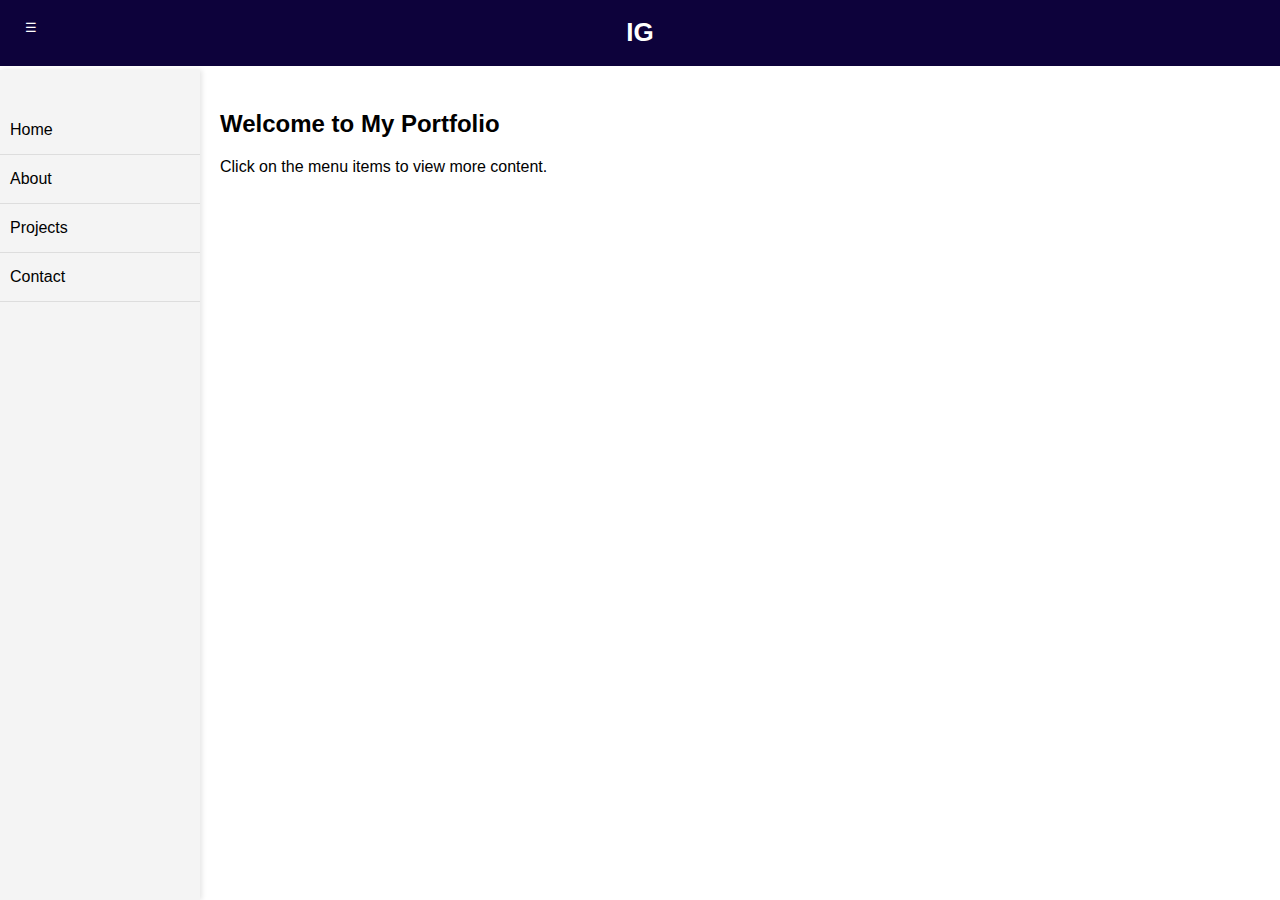
==== index.html @ 18b6325c "savepoint" ====
<!DOCTYPE html>
<html lang="en">
<head>
    <meta charset="UTF-8">
    <meta name="viewport" content="width=device-width, initial-scale=1.0">
    <title>Portfolio</title>
    <link rel="stylesheet" href="styles.css">
</head>
<body>
    <header>
        <h1>IG</h1>
    </header>

    <button class="menu-toggle">☰</button>

    <div class="container">
        <nav class="sidebar">
            <ul>
                <li onclick="loadPage('pages/home.html')">Home</li>
                <li onclick="loadPage('pages/about.html')">About</li>
                <li onclick="loadPage('pages/projects.html')">Projects</li>
                <li onclick="loadPage('pages/contact.html')">Contact</li>
            </ul>
        </nav>
        <div class="content" id="content">
            <h2>Welcome to My Portfolio</h2>
            <p>Click on the menu items to view more content.</p>
        </div>
    </div>

    <script src="scripts.js"></script>
</body>
</html>
---- styles.css ----
/* Estilo geral */
body {
    margin: 0;
    font-family: Arial, sans-serif;
    display: flex;
    flex-direction: column;
    height: 100vh;
}

/* Tema no topo */
header {
    background-color: #0d023b;
    color: white;
    /* padding: 1px 1px; */
    text-align: center;
    position: fixed;
    top: 0;
    width: 100%;
    font-size: 13px;
    margin:0;
}

/* Layout principal */
.container {
    display: flex;
    margin-top: 70px; /* Espaço para compensar o header fixo */
    flex-grow: 1;
}

/* Menu lateral */
.sidebar {
    width: 200px;
    background-color: #f4f4f4;
    box-shadow: 2px 0 5px rgba(0, 0, 0, 0.1);
    overflow: auto;
    transition: transform 0.3s ease;
    padding-top: 20px; /* Ajuste para evitar sobreposição com o header */
}

.sidebar.hidden {
    transform: translateX(-200px);
}

.sidebar ul {
    list-style: none;
    padding: 0;
}

.sidebar li {
    padding: 15px 10px;
    border-bottom: 1px solid #ddd;
}

.sidebar li:hover {
    background-color: #ddd;
    cursor: pointer;
}

/* Conteúdo principal */
.content {
    flex-grow: 1;
    padding: 20px;
}

/* Botão de menu */
.menu-toggle {
    position: fixed;
    left: 10px;
    top: 10px;
    background-color: #0d023b;
    color: white;
    border: none;
    padding: 10px 15px;
    cursor: pointer;
    z-index: 1000;
}
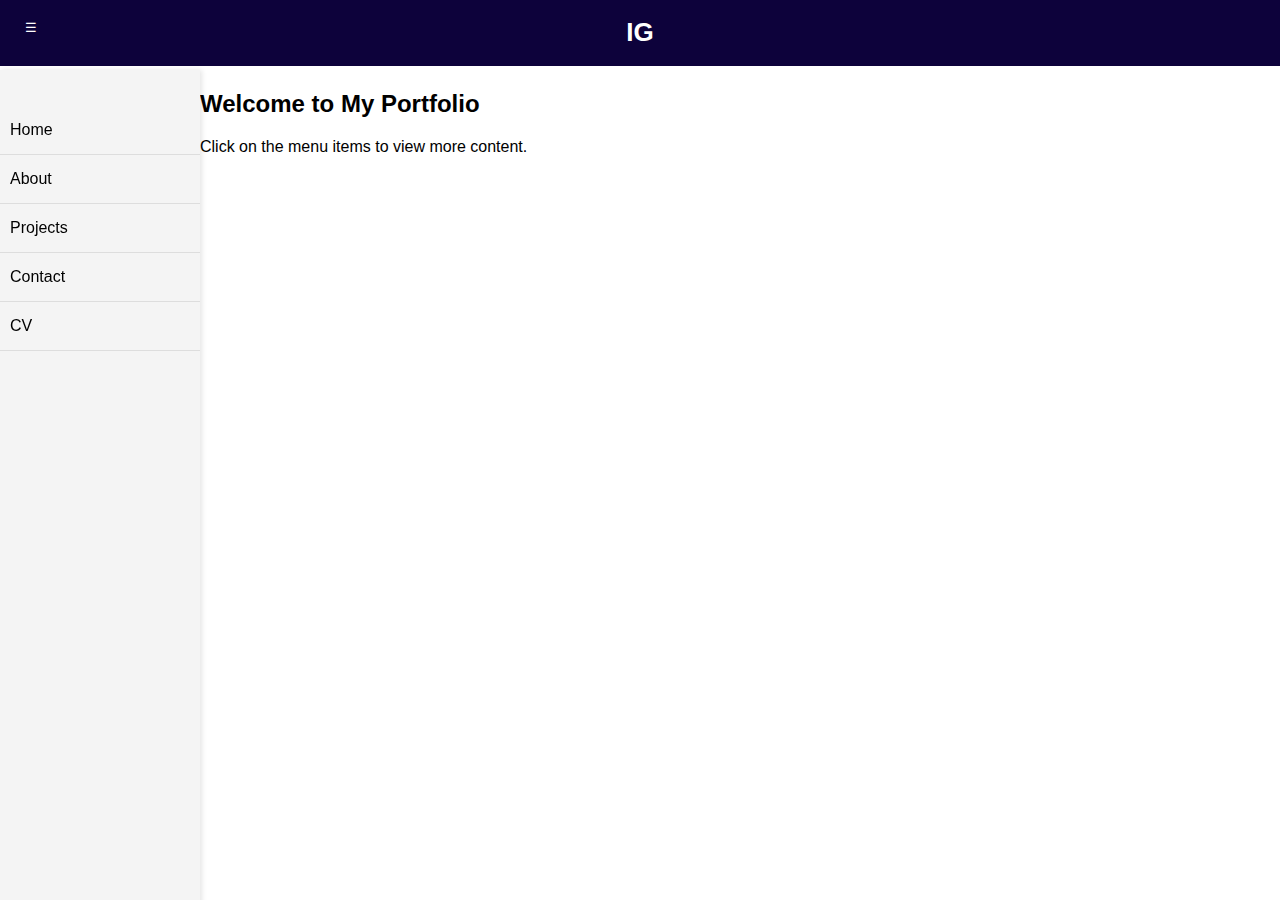
==== commit 8185cd2f: "completed information" ====
--- a/index.html
+++ b/index.html
@@ -20,6 +20,7 @@
                 <li onclick="loadPage('pages/about.html')">About</li>
                 <li onclick="loadPage('pages/projects.html')">Projects</li>
                 <li onclick="loadPage('pages/contact.html')">Contact</li>
+                <li onclick="showPDF('files/cv.pdf')">CV</li>
             </ul>
         </nav>
         <div class="content" id="content">
--- a/styles.css
+++ b/styles.css
@@ -34,7 +34,9 @@
     box-shadow: 2px 0 5px rgba(0, 0, 0, 0.1);
     overflow: auto;
     transition: transform 0.3s ease;
-    padding-top: 20px; /* Ajuste para evitar sobreposição com o header */
+    padding-top: 20px;
+    height: 100vh; /* Define a altura fixa como 100% da altura da janela */
+    position: fixed; /* Fixa o menu lateral para não ser afetado pelo conteúdo */
 }
 
 .sidebar.hidden {
@@ -59,7 +61,9 @@
 /* Conteúdo principal */
 .content {
     flex-grow: 1;
-    padding: 20px;
+    padding: 0; /* Remove padding para que o PDF ocupe toda a área */
+    margin-left: 200px;
+    height: calc(100vh - 70px); /* Garante que a altura ocupe o espaço abaixo do header */
 }
 
 /* Botão de menu */
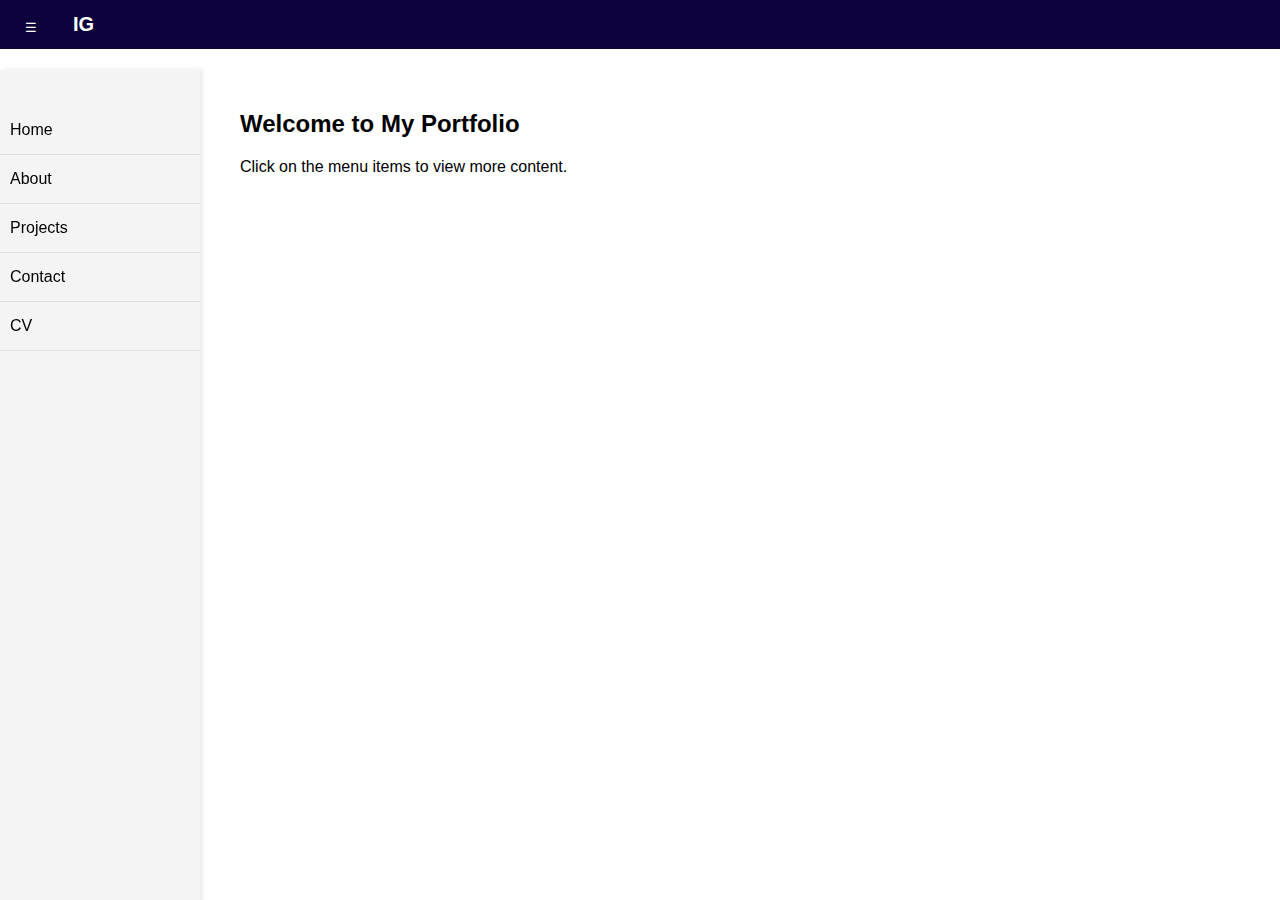
==== commit d78f6edb: "adjust code format and comments" ====
--- a/index.html
+++ b/index.html
@@ -1,34 +1,39 @@
 <!DOCTYPE html>
 <html lang="en">
 <head>
+    <!-- Sets the character encoding for the document -->
     <meta charset="UTF-8">
+    <!-- Ensures the page is responsive and scales correctly on all devices -->
     <meta name="viewport" content="width=device-width, initial-scale=1.0">
+    <!-- Sets the title of the document, displayed in the browser tab -->
     <title>Portfolio</title>
+    <!-- Links the external CSS file for styling -->
     <link rel="stylesheet" href="styles.css">
 </head>
 <body>
-    <header>
-        <h1>IG</h1>
+    <header>                                                                        <!-- Header section at the top of the page -->
+        <h1>IG</h1>                                                                 <!-- Displays the title "IG" inside the header -->
     </header>
 
-    <button class="menu-toggle">☰</button>
+    <button class="menu-toggle">☰</button>                                         <!-- Button to toggle the visibility of the sidebar menu -->
 
-    <div class="container">
-        <nav class="sidebar">
+    <div class="container">                                                         <!-- Main container for layout -->
+        <nav class="sidebar">                                                       <!-- Sidebar navigation menu -->
             <ul>
-                <li onclick="loadPage('pages/home.html')">Home</li>
-                <li onclick="loadPage('pages/about.html')">About</li>
-                <li onclick="loadPage('pages/projects.html')">Projects</li>
-                <li onclick="loadPage('pages/contact.html')">Contact</li>
-                <li onclick="showPDF('files/cv.pdf')">CV</li>
+                <li onclick="loadPage('pages/home.html')">Home</li>                 <!-- Navigation item for the "Home" page -->
+                <li onclick="loadPage('pages/about.html')">About</li>               <!-- Navigation item for the "About" page -->
+                <li onclick="loadPage('pages/projects.html')">Projects</li>         <!-- Navigation item for the "Projects" page -->
+                <li onclick="loadPage('pages/contact.html')">Contact</li>           <!-- Navigation item for the "Contact" page -->
+                <li onclick="loadPage('pages/cv.html')">CV</li>                     <!-- Navigation item for the "CV" page -->
             </ul>
         </nav>
-        <div class="content" id="content">
-            <h2>Welcome to My Portfolio</h2>
+        
+        <div class="content" id="content">                                          <!-- Main content area -->
+            <h2>Welcome to My Portfolio</h2>                                        <!-- Default welcome message -->
             <p>Click on the menu items to view more content.</p>
         </div>
     </div>
 
-    <script src="scripts.js"></script>
+    <script src="scripts.js"></script>                                              <!-- Links the external JavaScript file for interactivity -->
 </body>
 </html>
--- a/styles.css
+++ b/styles.css
@@ -1,80 +1,107 @@
-/* Estilo geral */
+/* General style for the body element */
 body {
-    margin: 0;
-    font-family: Arial, sans-serif;
-    display: flex;
-    flex-direction: column;
-    height: 100vh;
+    margin              : 0                 ; /* Removes default margin                                 */
+    font-family         : Arial, sans-serif ; /* Sets font family                                       */
+    display             : flex              ; /* Enables flexbox layout                                 */
+    flex-direction      : column            ; /* Stacks elements vertically                             */
+    height              : 100vh             ; /* Sets the height to the full viewport height            */
+}       
+
+/* Top header style */
+header {
+    background-color    : #0d023b         ; /* Sets the background color                              */
+    color               : white           ; /* Sets the text color                                    */
+    padding             : 13px 13px         ; /* Adds padding inside the header                         */
+    text-align          : left              ; /* Aligns the text to the left                            */
+    position            : fixed             ; /* Fixes the header at the top                            */
+    top                 : 0                 ; /* Positions the header at the top of the page            */
+    width               : 100%              ; /* Ensures the header spans the full width                */
+    display             : flex              ; /* Enables flexbox for alignment                          */
+    align-items         : center            ; /* Vertically centers the header content                  */
+    justify-content     : space-between     ; /* Spaces out items in the header                         */
+    box-sizing          : border-box        ; /* Includes padding and border in the width and height    */
 }
 
-/* Tema no topo */
-header {
-    background-color: #0d023b;
-    color: white;
-    /* padding: 1px 1px; */
-    text-align: center;
-    position: fixed;
-    top: 0;
-    width: 100%;
-    font-size: 13px;
-    margin:0;
+/* Header title style */
+header h1 {
+    margin              : 0                 ; /* Removes default margin from the title                  */
+    font-size           : 20px              ; /* Adjusts the title font size                            */
+    padding-left        : 60px              ; /* Adds space between the button and the title            */
 }
 
-/* Layout principal */
-.container {
-    display: flex;
-    margin-top: 70px; /* Espaço para compensar o header fixo */
-    flex-grow: 1;
+/* Menu toggle button style */
+.menu-toggle {
+    position            : fixed             ; /* Fixes the button in place                              */
+    left                : 20px              ; /* Positions the button 20px from the left                */
+    top                 : 15px              ; /* Positions the button 15px from the top                 */
+    background-color    : #4CAF50         ; /* Sets the button background color                       */
+    color               : white           ; /* Sets the button text color                             */
+    border              : none              ; /* Removes the default border                             */
+    padding             : 10px 15px         ; /* Adds padding inside the button                         */
+    cursor              : pointer           ; /* Changes the cursor to a pointer on hover               */
+    z-index             : 1000              ; /* Ensures the button appears above other elements        */
 }
 
-/* Menu lateral */
-.sidebar {
-    width: 200px;
-    background-color: #f4f4f4;
-    box-shadow: 2px 0 5px rgba(0, 0, 0, 0.1);
-    overflow: auto;
-    transition: transform 0.3s ease;
-    padding-top: 20px;
-    height: 100vh; /* Define a altura fixa como 100% da altura da janela */
-    position: fixed; /* Fixa o menu lateral para não ser afetado pelo conteúdo */
+/* Main layout container */
+.container {
+    display             : flex              ; /* Creates a flexbox container                            */
+    margin-top          : 70px              ; /* Adds space to account for the fixed header             */
+    flex-grow           : 1                 ; /* Ensures the container fills available space            */
 }
 
-.sidebar.hidden {
-    transform: translateX(-200px);
+/* Sidebar (menu) style */
+.sidebar {
+    width               : 200px             ; /* Sets the width of the sidebar                          */
+    background-color    : #f4f4f4         ; /* Sets the sidebar background color                      */
+    box-shadow          : 2px 0 5px rgba(0, 0, 0, 0.1); /* Adds a subtle shadow to the sidebar        */
+    overflow            : auto              ; /* Ensures content inside is scrollable if it overflows   */
+    transition          : transform 0.3s ease; /* Smoothly animates the sidebar when toggling           */
+    padding-top         : 20px              ; /* Adds padding to the top of the sidebar                 */
+    height              : 100vh             ; /* Makes the sidebar the full height of the viewport      */
+    position            : fixed             ; /* Fixes the sidebar in place                             */
 }
 
-.sidebar ul {
-    list-style: none;
-    padding: 0;
+/* Style for the hidden sidebar */
+.sidebar.hidden {
+    transform           : translateX(-200px); /* Moves the sidebar off-screen                           */
 }
 
-.sidebar li {
-    padding: 15px 10px;
-    border-bottom: 1px solid #ddd;
+/* Sidebar list style */
+.sidebar ul {
+    list-style          : none              ; /* Removes default list bullets                           */
+    padding             : 0                 ; /* Removes default padding                                */
 }
 
-.sidebar li:hover {
-    background-color: #ddd;
-    cursor: pointer;
+/* Sidebar list item style */
+.sidebar li {
+    padding             : 15px 10px         ; /* Adds padding to each list item                         */
+    border-bottom       : 1px solid #ddd  ; /* Adds a border below each list item                     */
 }
 
-/* Conteúdo principal */
-.content {
-    flex-grow: 1;
-    padding: 0; /* Remove padding para que o PDF ocupe toda a área */
-    margin-left: 200px;
-    height: calc(100vh - 70px); /* Garante que a altura ocupe o espaço abaixo do header */
+/* Hover effect for sidebar list items */
+.sidebar li:hover {
+    background-color    : #ddd            ; /* Changes background color on hover                      */
+    cursor              : pointer           ; /* Changes cursor to a pointer on hover                   */
 }
 
-/* Botão de menu */
+/* Main content style */
+.content {
+    flex-grow           : 1                 ; /* Expands the content area to fill available space       */
+    padding             : 20px              ; /* Adds padding inside the content area                   */
+    margin-left         : 220px             ; /* Leaves space for the visible sidebar                   */
+    transition          : margin-left 0.3s ease; /* Smooth animation for margin changes                 */
+    box-sizing          : border-box        ; /* Includes padding and border in width and height        */
+}
+
+/* Menu toggle button style (repeated for emphasis or specificity) */
 .menu-toggle {
-    position: fixed;
-    left: 10px;
-    top: 10px;
-    background-color: #0d023b;
-    color: white;
-    border: none;
-    padding: 10px 15px;
-    cursor: pointer;
-    z-index: 1000;
+    position            : fixed             ; /* Fixes the button in place                              */
+    left                : 10px              ; /* Positions the button 10px from the left                */
+    top                 : 10px              ; /* Positions the button 10px from the top                 */
+    background-color    : #0d023b         ; /* Sets a dark background color                           */
+    color               : white           ; /* Sets the text color to white                           */
+    border              : none              ; /* Removes default button border                          */
+    padding             : 10px 15px         ; /* Adds padding inside the button                         */
+    cursor              : pointer           ; /* Changes the cursor to a pointer on hover               */
+    z-index             : 1000              ; /* Ensures the button appears above other elements        */
 }
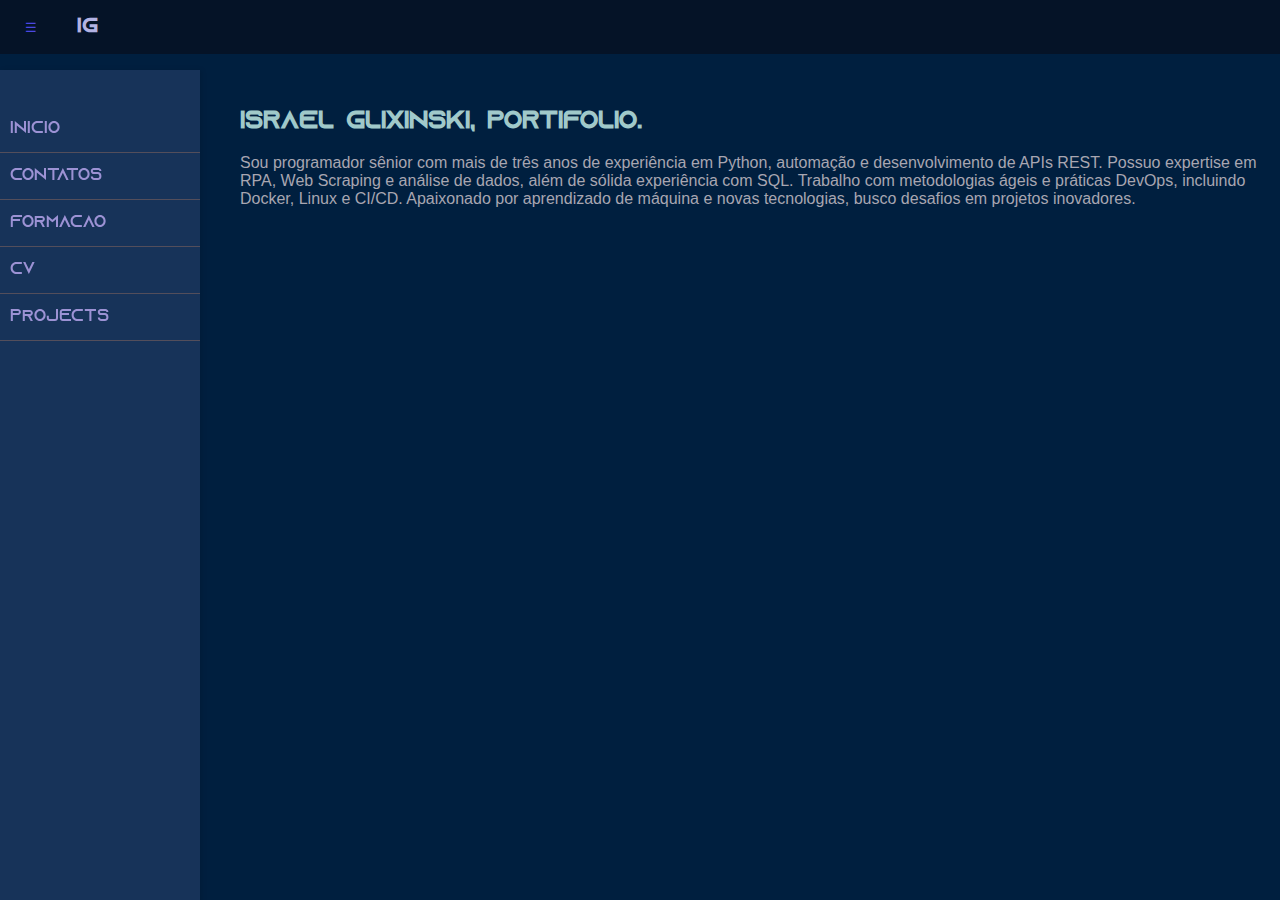
==== commit d37a224f: "savepoint" ====
--- a/index.html
+++ b/index.html
@@ -20,17 +20,17 @@
     <div class="container">                                                         <!-- Main container for layout -->
         <nav class="sidebar">                                                       <!-- Sidebar navigation menu -->
             <ul>
-                <li onclick="loadPage('pages/home.html')">Home</li>                 <!-- Navigation item for the "Home" page -->
-                <li onclick="loadPage('pages/about.html')">About</li>               <!-- Navigation item for the "About" page -->
+                <li onclick="loadPage('pages/inicio.html')">Início</li>             <!-- Navigation item for the "Home" page -->
+                <li onclick="loadPage('pages/contatos.html')">Contatos</li>         <!-- Navigation item for the "Contact" page -->
+                <li onclick="loadPage('pages/formacao.html')">Formação</li>               <!-- Navigation item for the "About" page -->
+                <li onclick="loadPage('pages/cv.html')">CV</li>                     <!-- Navigation item for the "CV" page -->
                 <li onclick="loadPage('pages/projects.html')">Projects</li>         <!-- Navigation item for the "Projects" page -->
-                <li onclick="loadPage('pages/contact.html')">Contact</li>           <!-- Navigation item for the "Contact" page -->
-                <li onclick="loadPage('pages/cv.html')">CV</li>                     <!-- Navigation item for the "CV" page -->
             </ul>
         </nav>
         
         <div class="content" id="content">                                          <!-- Main content area -->
-            <h2>Welcome to My Portfolio</h2>                                        <!-- Default welcome message -->
-            <p>Click on the menu items to view more content.</p>
+            <h2>Israel Glixinski, Portifólio.</h2>                                  <!-- Default welcome message -->
+            <p>Sou programador sênior com mais de três anos de experiência em Python, automação e desenvolvimento de APIs REST. Possuo expertise em RPA, Web Scraping e análise de dados, além de sólida experiência com SQL. Trabalho com metodologias ágeis e práticas DevOps, incluindo Docker, Linux e CI/CD. Apaixonado por aprendizado de máquina e novas tecnologias, busco desafios em projetos inovadores.</p>
         </div>
     </div>
 
--- a/styles.css
+++ b/styles.css
@@ -1,107 +1,158 @@
+@font-face {
+    font-family: 'Azonix';
+    src: url('fonts/Azonix.otf') format('opentype');
+    font-weight: normal;
+    font-style: normal;
+}
+
+
 /* General style for the body element */
 body {
-    margin              : 0                 ; /* Removes default margin                                 */
-    font-family         : Arial, sans-serif ; /* Sets font family                                       */
-    display             : flex              ; /* Enables flexbox layout                                 */
-    flex-direction      : column            ; /* Stacks elements vertically                             */
-    height              : 100vh             ; /* Sets the height to the full viewport height            */
-}       
+    margin: 0;
+    font-family: Arial, sans-serif;
+    display: flex;
+    flex-direction: column;
+    height: 100vh;
+    background-color: #001f3f;      /* Dark blue for background */
+    color: #f3e8e8;                 /* White for text */
+}
 
 /* Top header style */
 header {
-    background-color    : #0d023b         ; /* Sets the background color                              */
-    color               : white           ; /* Sets the text color                                    */
-    padding             : 13px 13px         ; /* Adds padding inside the header                         */
-    text-align          : left              ; /* Aligns the text to the left                            */
-    position            : fixed             ; /* Fixes the header at the top                            */
-    top                 : 0                 ; /* Positions the header at the top of the page            */
-    width               : 100%              ; /* Ensures the header spans the full width                */
-    display             : flex              ; /* Enables flexbox for alignment                          */
-    align-items         : center            ; /* Vertically centers the header content                  */
-    justify-content     : space-between     ; /* Spaces out items in the header                         */
-    box-sizing          : border-box        ; /* Includes padding and border in the width and height    */
+    background-color: #051327;
+    color: rgb(48, 79, 165);
+    padding: 17px 17px;
+    text-align: left;                   /* Aligns text to the left */
+    position: fixed;
+    top: 0;
+    width: 100%;
+    
+    display: flex;
+    align-items: center;                /* Vertically centers header content */
+    justify-content: space-between;     /* Ensures space between title and other items */
+    box-sizing: border-box;
 }
 
 /* Header title style */
 header h1 {
-    margin              : 0                 ; /* Removes default margin from the title                  */
-    font-size           : 20px              ; /* Adjusts the title font size                            */
-    padding-left        : 60px              ; /* Adds space between the button and the title            */
+    margin: 0;                          /* Removes extra margins in the title */
+    font-size: 20px;                    /* Optional title size adjustment */
+    padding-left: 60px;                 /* Ensures spacing between button and title */
 }
 
 /* Menu toggle button style */
 .menu-toggle {
-    position            : fixed             ; /* Fixes the button in place                              */
-    left                : 20px              ; /* Positions the button 20px from the left                */
-    top                 : 15px              ; /* Positions the button 15px from the top                 */
-    background-color    : #4CAF50         ; /* Sets the button background color                       */
-    color               : white           ; /* Sets the button text color                             */
-    border              : none              ; /* Removes the default border                             */
-    padding             : 10px 15px         ; /* Adds padding inside the button                         */
-    cursor              : pointer           ; /* Changes the cursor to a pointer on hover               */
-    z-index             : 1000              ; /* Ensures the button appears above other elements        */
+    position: fixed;
+    left: 20px;                         /* Adjusts button position */
+    top: 15px;                          /* Adjusts height to not overlap the title */
+    background-color: #4CAF50;
+    color: white;
+    border: none;
+    padding: 10px 15px;
+    cursor: pointer;
+    z-index: 1000;
 }
 
 /* Main layout container */
 .container {
-    display             : flex              ; /* Creates a flexbox container                            */
-    margin-top          : 70px              ; /* Adds space to account for the fixed header             */
-    flex-grow           : 1                 ; /* Ensures the container fills available space            */
+    display: flex;
+    margin-top: 70px;                   /* Space to compensate for the fixed header */
+    flex-grow: 1;
+}
+
+h1 {
+    font-family: 'Azonix', sans-serif;
+    color: rgb(179, 179, 227);
+}
+h2 {
+    font-family: 'Azonix', sans-serif;
+    color: rgb(160, 201, 202);
+}
+h3 {
+    font-family: 'Azonix', sans-serif;
+    color: rgb(116, 142, 139);
 }
 
 /* Sidebar (menu) style */
 .sidebar {
-    width               : 200px             ; /* Sets the width of the sidebar                          */
-    background-color    : #f4f4f4         ; /* Sets the sidebar background color                      */
-    box-shadow          : 2px 0 5px rgba(0, 0, 0, 0.1); /* Adds a subtle shadow to the sidebar        */
-    overflow            : auto              ; /* Ensures content inside is scrollable if it overflows   */
-    transition          : transform 0.3s ease; /* Smoothly animates the sidebar when toggling           */
-    padding-top         : 20px              ; /* Adds padding to the top of the sidebar                 */
-    height              : 100vh             ; /* Makes the sidebar the full height of the viewport      */
-    position            : fixed             ; /* Fixes the sidebar in place                             */
+    width: 200px;
+    background-color: #173359;
+    box-shadow: 2px 0 5px rgba(0, 0, 0, 0.1);
+    overflow: auto;
+    transition: transform 0.3s ease;
+    padding-top: 20px;
+    height: 100vh;                              /* Sets fixed height to 100% of window height */
+    position: fixed;                            /* Fixes sidebar so it is not affected by content */
+    font-family: 'Azonix', sans-serif;
 }
 
-/* Style for the hidden sidebar */
 .sidebar.hidden {
-    transform           : translateX(-200px); /* Moves the sidebar off-screen                           */
+    transform           : translateX(-200px);   /* Moves the sidebar off-screen */
 }
 
 /* Sidebar list style */
 .sidebar ul {
-    list-style          : none              ; /* Removes default list bullets                           */
-    padding             : 0                 ; /* Removes default padding                                */
+    list-style          : none              ;   /* Removes default list bullets */
+    padding             : 0                 ;   /* Removes default padding */
 }
 
 /* Sidebar list item style */
 .sidebar li {
-    padding             : 15px 10px         ; /* Adds padding to each list item                         */
-    border-bottom       : 1px solid #ddd  ; /* Adds a border below each list item                     */
+    padding: 15px 10px;
+    border-bottom: 1px solid #534e5b;
+    color: rgb(156, 146, 212);
 }
 
 /* Hover effect for sidebar list items */
 .sidebar li:hover {
-    background-color    : #ddd            ; /* Changes background color on hover                      */
-    cursor              : pointer           ; /* Changes cursor to a pointer on hover                   */
+    background-color: #57506f;
+    cursor: pointer;
 }
 
 /* Main content style */
 .content {
-    flex-grow           : 1                 ; /* Expands the content area to fill available space       */
-    padding             : 20px              ; /* Adds padding inside the content area                   */
-    margin-left         : 220px             ; /* Leaves space for the visible sidebar                   */
-    transition          : margin-left 0.3s ease; /* Smooth animation for margin changes                 */
-    box-sizing          : border-box        ; /* Includes padding and border in width and height        */
+    flex-grow: 1;
+    padding: 20px;
+    margin-left: 220px;                         /* Space when menu is visible */
+    transition: margin-left 0.3s ease;          /* Smooth animation when collapsing/expanding menu */
+    box-sizing: border-box;
+    background-color: #001f3f;                  /* Background for content */
+    color: #a8a6b1;
 }
 
-/* Menu toggle button style (repeated for emphasis or specificity) */
+
+/* Menu button */
 .menu-toggle {
-    position            : fixed             ; /* Fixes the button in place                              */
-    left                : 10px              ; /* Positions the button 10px from the left                */
-    top                 : 10px              ; /* Positions the button 10px from the top                 */
-    background-color    : #0d023b         ; /* Sets a dark background color                           */
-    color               : white           ; /* Sets the text color to white                           */
-    border              : none              ; /* Removes default button border                          */
-    padding             : 10px 15px         ; /* Adds padding inside the button                         */
-    cursor              : pointer           ; /* Changes the cursor to a pointer on hover               */
-    z-index             : 1000              ; /* Ensures the button appears above other elements        */
+    position: fixed;
+    left: 10px;
+    top: 10px;
+    background-color: #051327;
+    color: rgb(75, 72, 226);
+    border: none;
+    padding: 10px 15px;
+    cursor: pointer;
+    z-index: 1000;
 }
+
+/* Default link style */
+a {
+    color: #1e90ff;                             /* Light blue for unclicked links */
+    text-decoration: none;                      /* Removes underline */
+    transition: color 0.3s ease;                /* Smooth transition when changing color */
+}
+
+/* Style for visited links */
+a:visited {
+    color: #235e9a;                             /* Purplish blue for clicked links */
+}
+
+/* Style for links when hovered */
+a:hover {
+    color: #5c4c0d;                             /* Gold for hover */
+    text-decoration: underline;                   /* Adds underline on hover */
+}
+
+/* Style for active (currently clicked) links */
+a:active {
+    color: #ff4500;                             /* Orange for active links */
+}
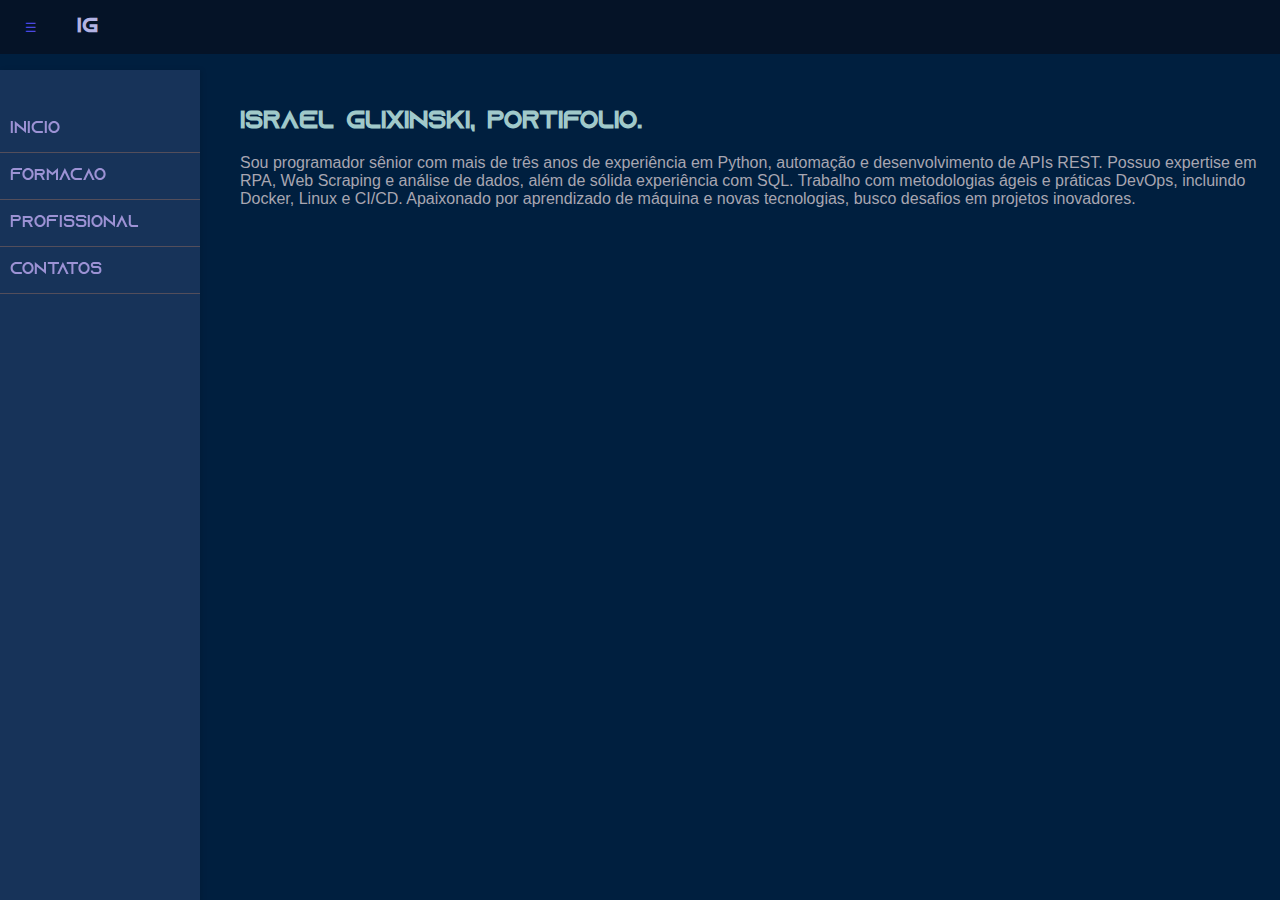
==== commit 06fd8e25: "savepoint" ====
--- a/index.html
+++ b/index.html
@@ -20,11 +20,11 @@
     <div class="container">                                                         <!-- Main container for layout -->
         <nav class="sidebar">                                                       <!-- Sidebar navigation menu -->
             <ul>
-                <li onclick="loadPage('pages/inicio.html')">Início</li>             <!-- Navigation item for the "Home" page -->
-                <li onclick="loadPage('pages/contatos.html')">Contatos</li>         <!-- Navigation item for the "Contact" page -->
-                <li onclick="loadPage('pages/formacao.html')">Formação</li>               <!-- Navigation item for the "About" page -->
-                <li onclick="loadPage('pages/cv.html')">CV</li>                     <!-- Navigation item for the "CV" page -->
-                <li onclick="loadPage('pages/projects.html')">Projects</li>         <!-- Navigation item for the "Projects" page -->
+                <li onclick="loadPage('pages/inicio.html'       )">Início       </li>             
+                <li onclick="loadPage('pages/formacao.html'     )">Formação     </li>         
+                <li onclick="loadPage('pages/profissional.html' )">Profissional </li> 
+                <li onclick="loadPage('pages/contatos.html'     )">Contatos     </li>         
+                <!-- <li onclick="loadPage('pages/projetos.html'     )">Projetos     </li>          -->
             </ul>
         </nav>
         
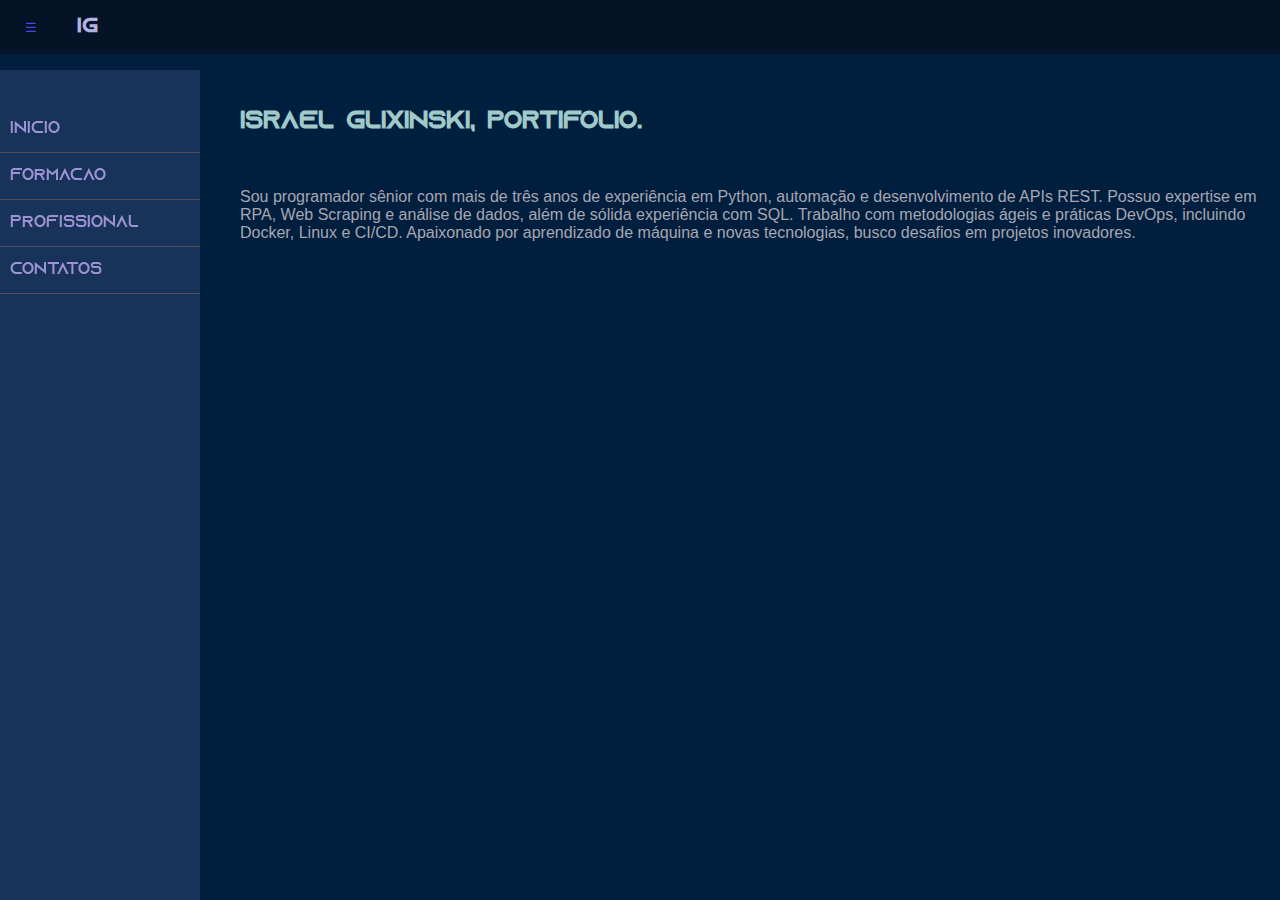
==== commit 3be620bc: "v1.1.1 done" ====
--- a/index.html
+++ b/index.html
@@ -30,6 +30,7 @@
         
         <div class="content" id="content">                                          <!-- Main content area -->
             <h2>Israel Glixinski, Portifólio.</h2>                                  <!-- Default welcome message -->
+        </br>
             <p>Sou programador sênior com mais de três anos de experiência em Python, automação e desenvolvimento de APIs REST. Possuo expertise em RPA, Web Scraping e análise de dados, além de sólida experiência com SQL. Trabalho com metodologias ágeis e práticas DevOps, incluindo Docker, Linux e CI/CD. Apaixonado por aprendizado de máquina e novas tecnologias, busco desafios em projetos inovadores.</p>
         </div>
     </div>
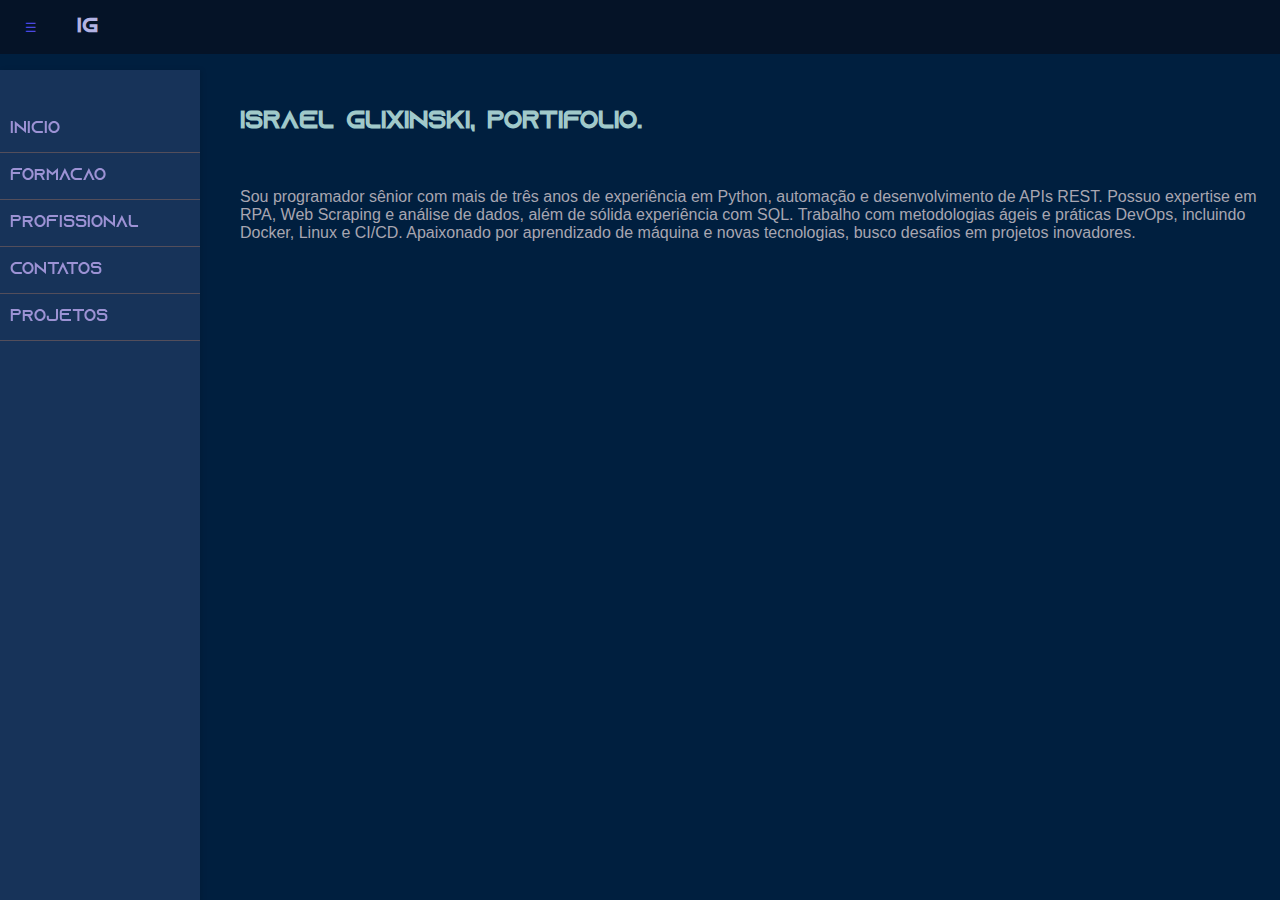
==== commit c497db7f: "update projetos" ====
--- a/index.html
+++ b/index.html
@@ -24,7 +24,7 @@
                 <li onclick="loadPage('pages/formacao.html'     )">Formação     </li>         
                 <li onclick="loadPage('pages/profissional.html' )">Profissional </li> 
                 <li onclick="loadPage('pages/contatos.html'     )">Contatos     </li>         
-                <!-- <li onclick="loadPage('pages/projetos.html'     )">Projetos     </li>          -->
+                <li onclick="loadPage('pages/projetos.html'     )">Projetos     </li>         
             </ul>
         </nav>
         
